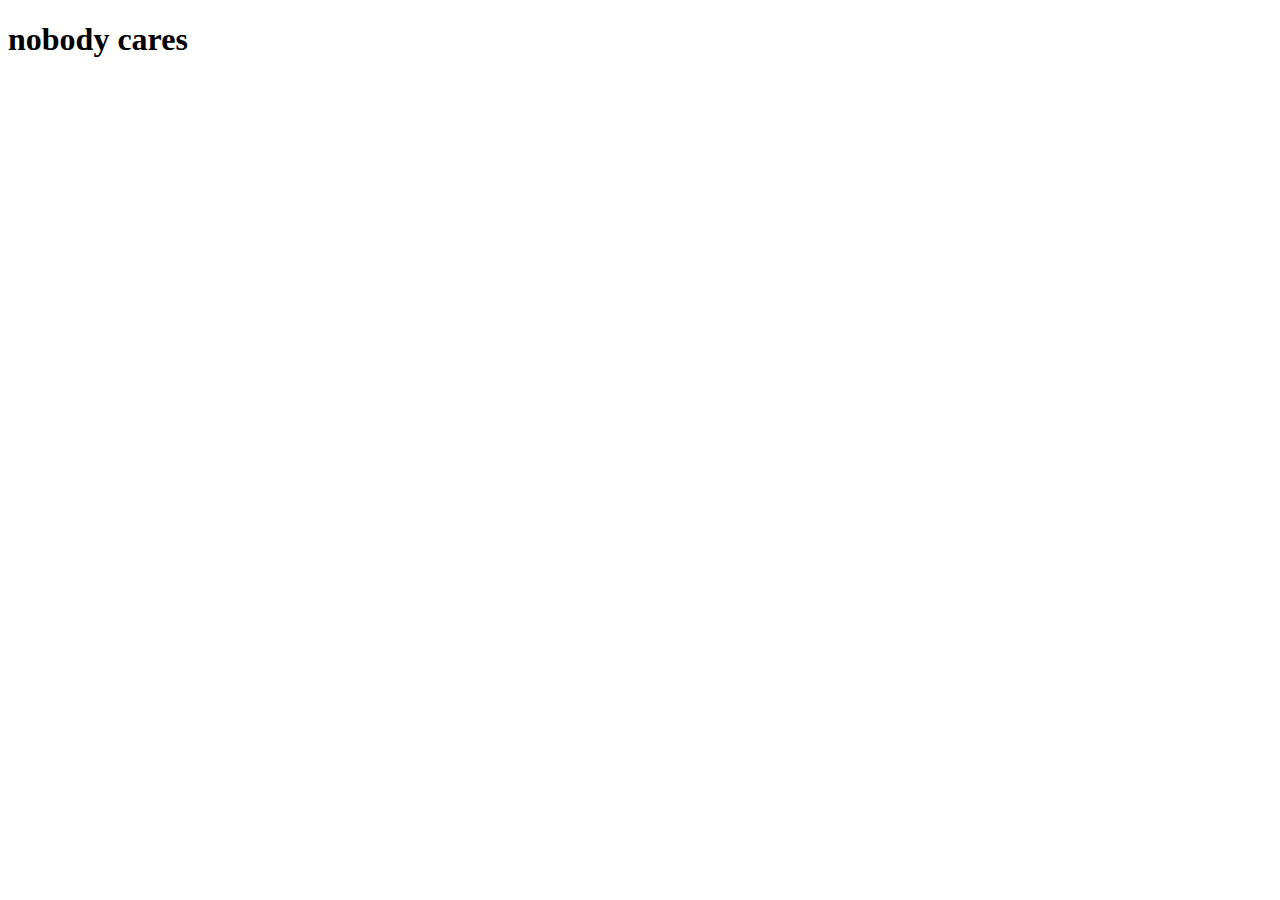
==== hobies.html @ 6eaaf3c5 "contact.html hobies.html wk.html" ====
<!DOCTYPE html>
<html lang="en">
<head>
    <meta charset="UTF-8">
    <meta http-equiv="X-UA-Compatible" content="IE=edge">
    <meta name="viewport" content="width=device-width, initial-scale=1.0">
    <title>Document</title>
</head>
<body>
    <h1>nobody cares</h1>
</body>
</html>
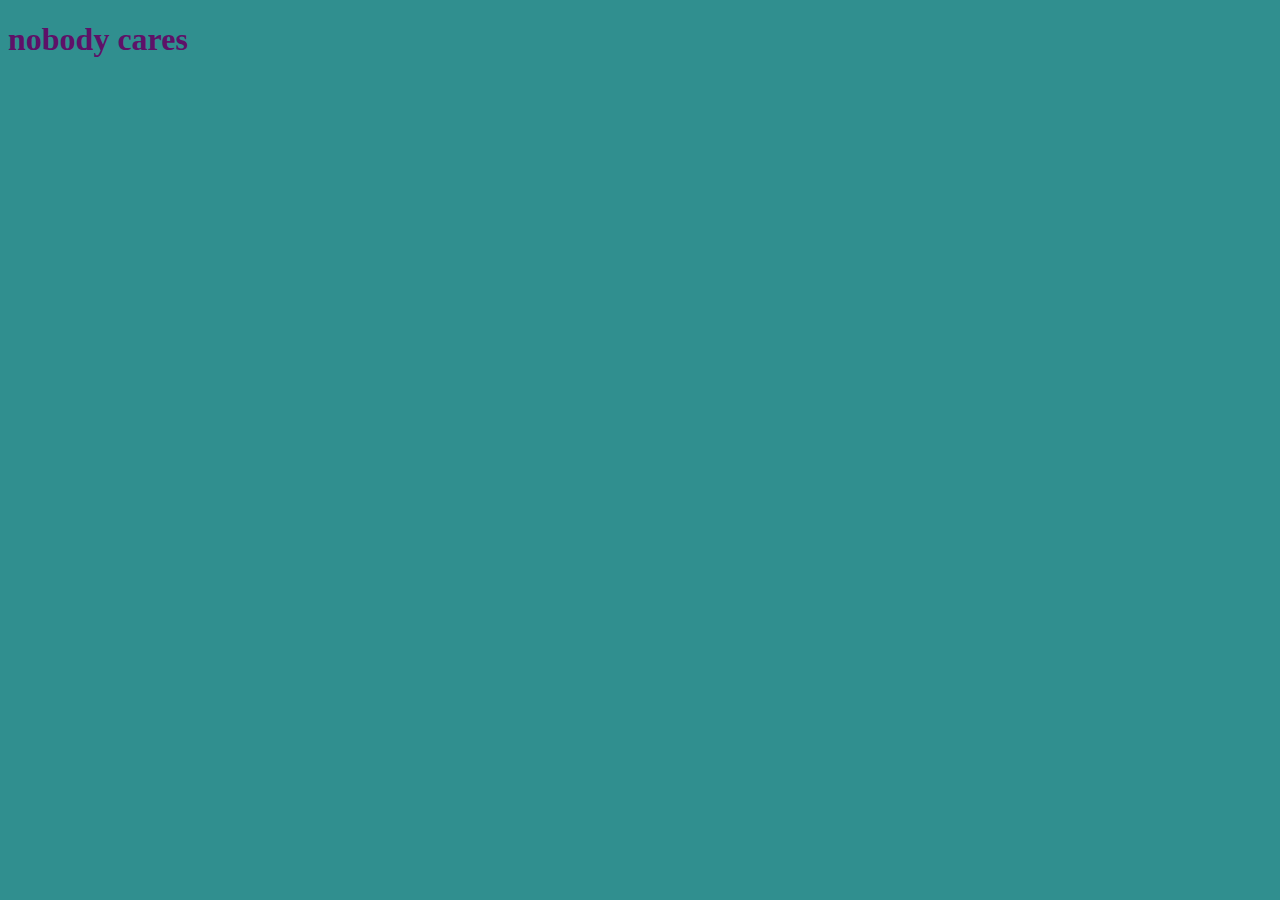
==== commit 465660df: "commit on 'main'" ====
--- a/hobies.html
+++ b/hobies.html
@@ -5,6 +5,7 @@
     <meta http-equiv="X-UA-Compatible" content="IE=edge">
     <meta name="viewport" content="width=device-width, initial-scale=1.0">
     <title>Document</title>
+    <link rel="stylesheet" href="css/styles.css">
 </head>
 <body>
     <h1>nobody cares</h1>
--- a/css/styles.css
+++ b/css/styles.css
@@ -0,0 +1,26 @@
+body{
+    background-color: #308f8f;
+}
+hr{
+    border-style: none;
+    border-top-style: dotted;
+    border-color: grey;
+    border-width: 5px;
+    width: 5%;
+}
+h1{
+    color: rgb(94, 17, 104);
+    animation-duration: 3s;
+  animation-name: slidein;
+
+h3{
+    color: rgb(56, 26, 5);
+}
+p {
+    animation-duration: 3s;
+    animation-name: slidein;
+    animation-iteration-count: infinite;
+    animation-direction: alternate;
+  }
+  /*animation does not work ?*/
+  